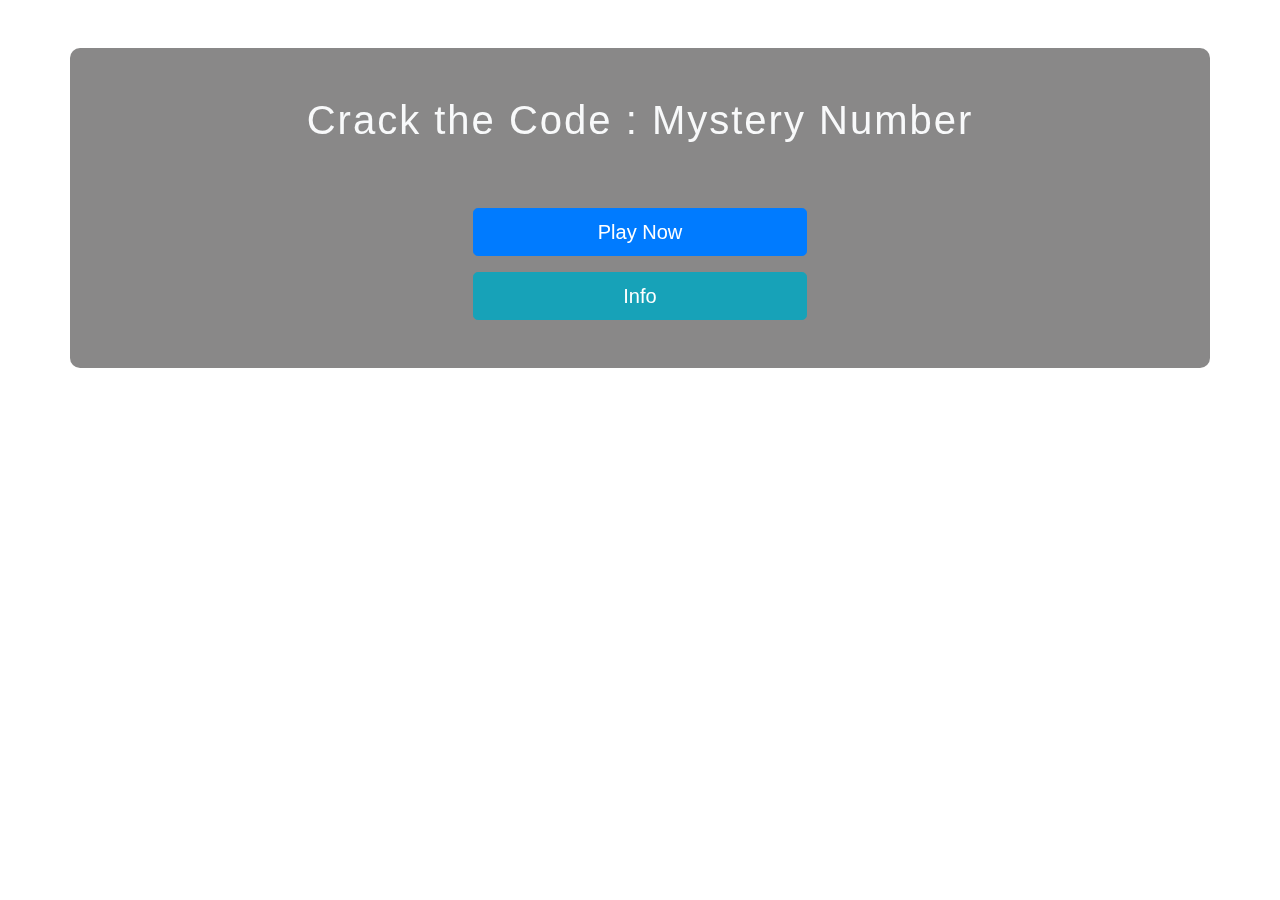
==== index.html @ 42b77a34 "Crack the Code : Mystery Number First Commit" ====
<!DOCTYPE html>
<html lang="en">
  <head>
    <meta charset="UTF-8" />
    <meta name="viewport" content="width=device-width, initial-scale=1.0" />
    <title>Guess the Number Game</title>
    <!-- Bootstrap CSS -->
    <link rel="stylesheet" href="style/index.css" />
    <link
      href="https://stackpath.bootstrapcdn.com/bootstrap/4.5.2/css/bootstrap.min.css"
      rel="stylesheet"
    />
  </head>
  <body>
    <div class="video-container">
      <video autoplay loop muted>
        <source src="video/numbers.mp4" type="video/mp4" />
        Your browser does not support the video tag.
      </video>
      <audio autoplay loop id="happygame">
        <source src="music/sample.wav" type="audio/mpeg" />
        Your browser does not support the audio element.
      </audio>
    </div>
    <audio id="click" src="music/click.mp3" preload="auto"></audio>
    <div class="container justify-content-center align-items-center mt-5">
      <div class="row justify-content-center mt-5">
        <div class="pb-5">
          <!-- Title -->

          <h1 class="text-center mb-5 text-light mt-5">
            Crack the Code : Mystery Number
          </h1>
          <!-- Start Button -->
          <div class="buttons">
            <button
              id="startButton"
              class="btn btn-primary btn-lg btn-block mt-3 w-50"
            >
              Play Now
            </button>
            <!-- Info Button -->
            <button
              id="infoButton"
              class="btn btn-info btn-lg btn-block mt-3 w-50"
            >
              Info
            </button>
          </div>
        </div>
      </div>
    </div>
    <div
      class="modal fade"
      id="infoModal"
      tabindex="-1"
      role="dialog"
      aria-labelledby="infoModalLabel"
      aria-hidden="true"
    >
      <div class="modal-dialog" role="document">
        <div class="modal-content">
          <div class="modal-header">
            <h5 class="modal-title" id="infoModalLabel">Info</h5>
            <button
              type="button"
              class="close"
              data-dismiss="modal"
              aria-label="Close"
            >
              <span aria-hidden="true">&times;</span>
            </button>
          </div>
          <div class="modal-body">
            <!-- Add your modal content here -->
            <p>
              Guess the number that we provide There are 3 difficulties Easy,
              Medium and Hard. Those difficulties have the same chancesand there
              are 5 chances.
            </p>

            <p>
              Every guess you made there's a hint provided if your guesses are
              to high or to low.
            </p>

            <p>
              If you run out of chances you lose the game but you can play
              again.
            </p>

            <p>
              If you make 5 scores without giving up and run out of chances, a
              surprise reward is waiting for you.
            </p>
            <p>
              If you want to give up you can give up and we will provide the
              random number you give up.
            </p>

            <h5>
              More surprising updates are waiting for you this coming winter.
            </h5>
            <h6>Coming updates :</h6>
            <span class="pt-0">- 2 players can play</span>
            <p class="pt-0">
              - Name of players and highest score will display and many more.
            </p>

            <span class="pt-2">Game Version 1.0 </span>
            <p>Developers : PF 102 - Group 4</p>
          </div>
        </div>
      </div>
    </div>
    <div
      class="modal fade"
      id="difficultyModal"
      tabindex="-1"
      role="dialog"
      aria-labelledby="difficultyModalLabel"
      aria-hidden="true"
    >
      <div class="modal-dialog" role="document">
        <div class="modal-content">
          <div class="modal-header">
            <h5 class="modal-title" id="difficultyModalLabel">
              Select Difficulty
            </h5>
            <button
              type="button"
              class="close"
              data-dismiss="modal"
              aria-label="Close"
            >
              <span aria-hidden="true">&times;</span>
            </button>
          </div>
          <div class="modal-body">
            <p>Select the difficulty level:</p>
            <button id="easyDifficulty" class="btn btn-primary">Easy</button>
            <button id="mediumDifficulty" class="btn btn-primary">
              Medium
            </button>
            <button id="hardDifficulty" class="btn btn-primary">Hard</button>
          </div>
        </div>
      </div>
    </div>
    <!-- Loading screen -->
    <div id="loading-screen">Loading...</div>

    <!-- Bootstrap JS and jQuery -->
    <script src="https://code.jquery.com/jquery-3.5.1.slim.min.js"></script>
    <script src="https://cdn.jsdelivr.net/npm/@popperjs/core@2.5.3/dist/umd/popper.min.js"></script>
    <script src="https://stackpath.bootstrapcdn.com/bootstrap/4.5.2/js/bootstrap.min.js"></script>

    <!-- Your JavaScript code -->
    <script src="javascript/index.js"></script>
  </body>
</html>
---- style/index.css ----
.video-container {
  position: fixed;
  top: 0;
  right: 0;
  bottom: 0;
  left: 0;
  overflow: hidden;
  z-index: -1;
}

/* Style for video element */
video {
  min-width: 100%;
  min-height: 100%;
  width: auto;
  height: auto;
  position: absolute;
  top: 50%;
  left: 50%;
  transform: translate(-50%, -50%);
  z-index: -1;
}
h1 {
  font-size: 30px;
  font-weight: 800;
  letter-spacing: 2px;
}
.container {
  background-color: rgba(19, 18, 18, 0.5);
  backdrop-filter: blur(0.1px);
  max-width: 50%;
  max-height: 80%;
  border-radius: 10px;
}
/* Loading screen styles */
#loading-screen {
  display: none;
  position: fixed;
  top: 0;
  right: 0;
  bottom: 0;
  left: 0;
  background-color: rgba(0, 0, 0, 0.7);
  z-index: 9999;
  color: #fff;
  font-size: 24px;
  text-align: center;
  padding-top: 50vh;
}
.buttons {
  display: flex;
  align-items: center;
  justify-content: center;
  flex-direction: column;
}
.close:focus {
  outline: none; /* or border: none; */
}
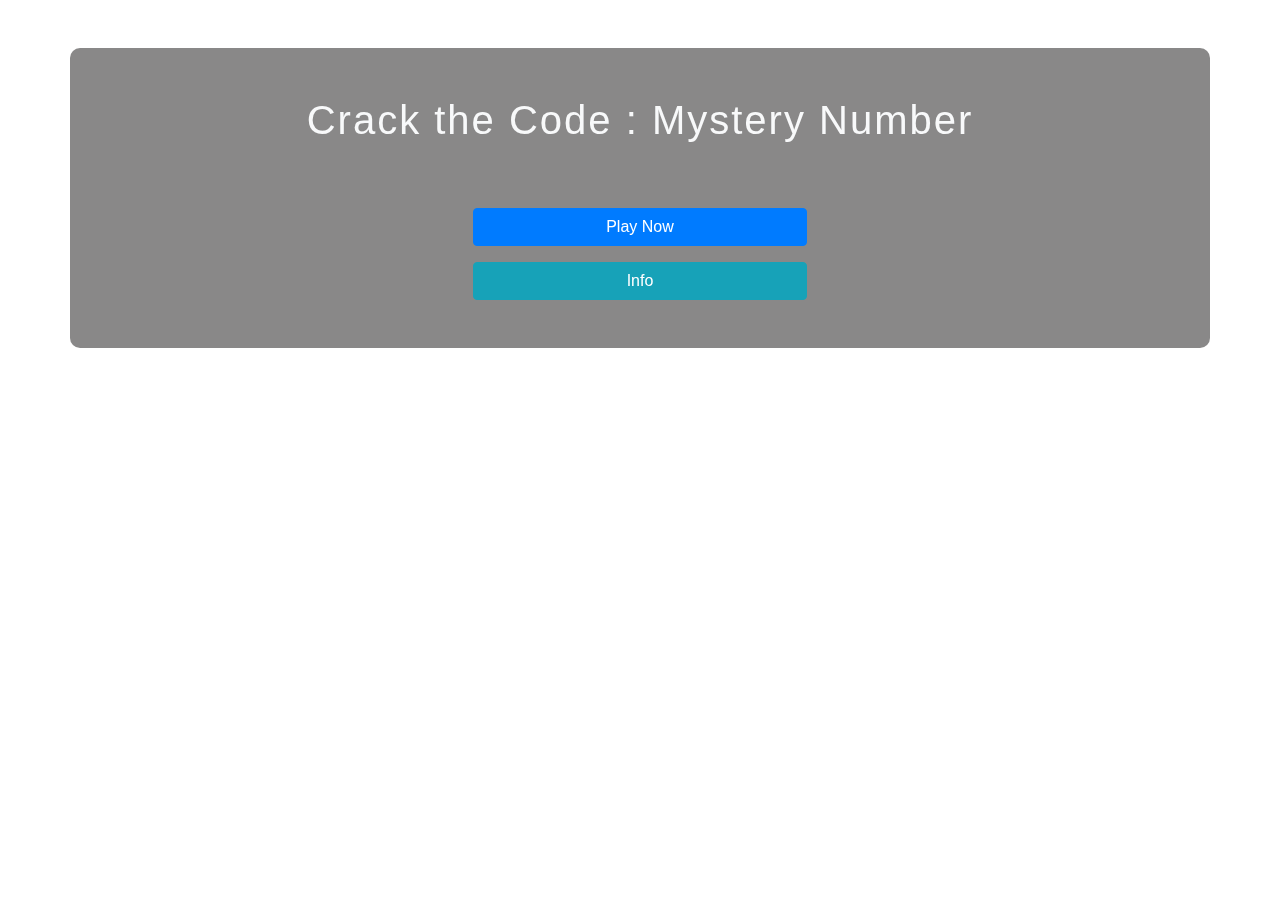
==== commit 438e3c96: "responsive update" ====
--- a/index.html
+++ b/index.html
@@ -28,22 +28,19 @@
         <div class="pb-5">
           <!-- Title -->
 
-          <h1 class="text-center mb-5 text-light mt-5">
+          <h1 class="title text-center mb-5 text-light mt-5">
             Crack the Code : Mystery Number
           </h1>
           <!-- Start Button -->
           <div class="buttons">
             <button
               id="startButton"
-              class="btn btn-primary btn-lg btn-block mt-3 w-50"
+              class="btn btn-primary btn-block mt-3 w-50"
             >
               Play Now
             </button>
             <!-- Info Button -->
-            <button
-              id="infoButton"
-              class="btn btn-info btn-lg btn-block mt-3 w-50"
-            >
+            <button id="infoButton" class="btn btn-info btn-block mt-3 w-50">
               Info
             </button>
           </div>
--- a/style/index.css
+++ b/style/index.css
@@ -56,3 +56,15 @@
 .close:focus {
   outline: none; /* or border: none; */
 }
+@media only screen and (max-width: 667px) {
+  .container {
+    max-width: 70%;
+  }
+  .title {
+    font-size: 19px;
+    font-weight: 700;
+  }
+  #startButton {
+    margin-top: 0px;
+  }
+}
